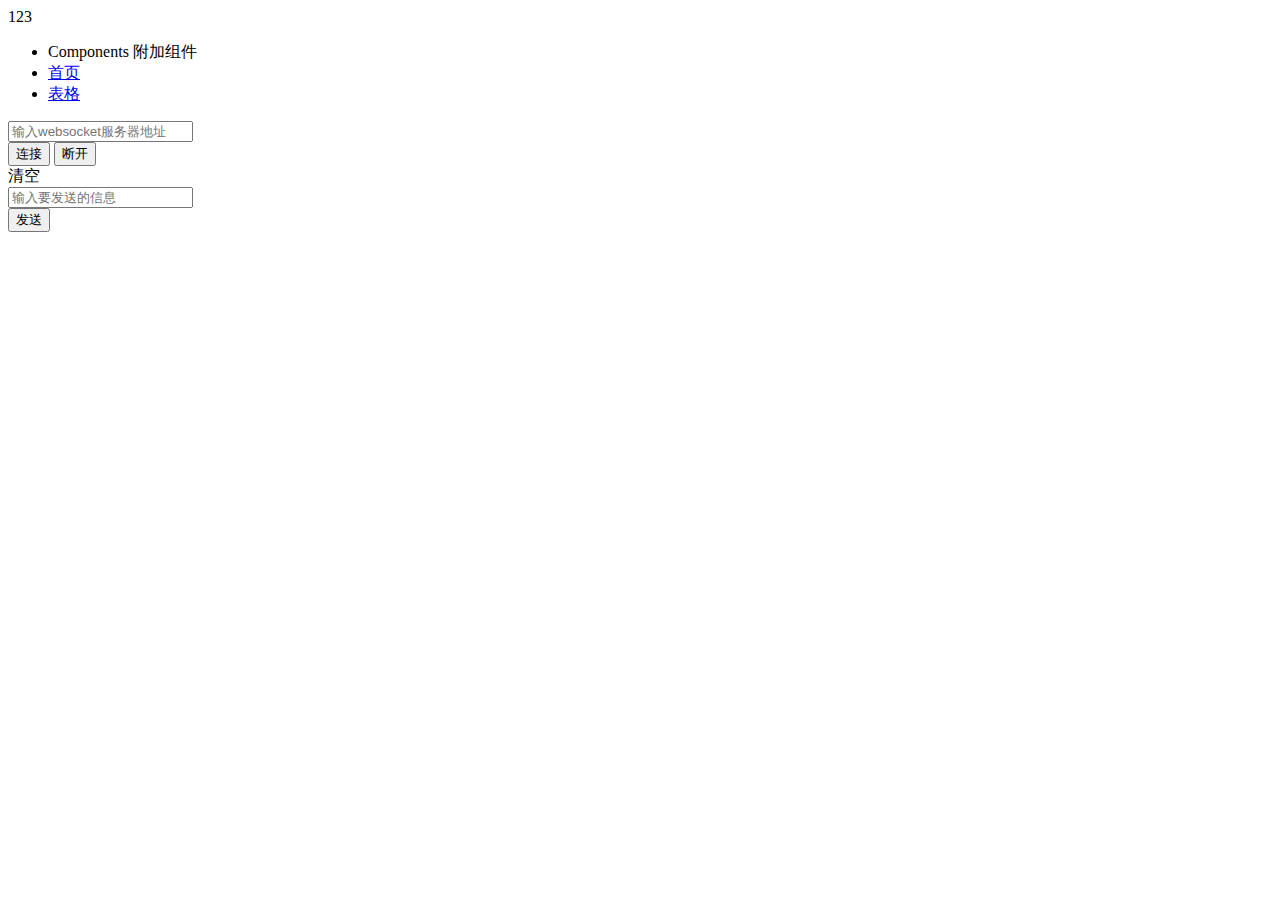
==== src/main/resources/templates/it/websocket.html @ 33878538 "nothing" ====
<!DOCTYPE html>
<html>

<head>
    <meta charset="utf-8">
    <meta http-equiv="X-UA-Compatible" content="IE=edge">
    <meta name="description" content="">
    <meta name="keywords" content="">
    <meta name="viewport" content="width=device-width, initial-scale=1">
    <title>WebSocket调试助手</title>

    <!-- Set render engine for 360 browser -->
    <meta name="renderer" content="webkit">

    <!-- No Baidu Siteapp-->
    <meta http-equiv="Cache-Control" content="no-siteapp" />

    <link rel="icon" type="image/png" th:href="@{/i/favicon.png}">

    <!-- Add to homescreen for Chrome on Android -->
    <meta name="mobile-web-app-capable" content="yes">
    <link rel="icon" sizes="192x192" th:href="@{/i/app-icon72x72@2x.png}">

    <!-- Add to homescreen for Safari on iOS -->
    <meta name="apple-mobile-web-app-capable" content="yes">
    <meta name="apple-mobile-web-app-status-bar-style" content="black">
    <meta name="apple-mobile-web-app-title" content="Amaze UI" />
    <link rel="apple-touch-icon-precomposed" th:href="@{/i/app-icon72x72@2x.png}">

    <!-- Tile icon for Win8 (144x144 + tile color) -->
    <meta name="msapplication-TileImage" th:content="@{/i/app-icon72x72@2x.png}">
    <meta name="msapplication-TileColor" content="#0e90d2">

    <link rel="stylesheet" th:href="@{https://cdn.bootcss.com/amazeui/2.7.2/css/amazeui.min.css}">
    <link rel="stylesheet" th:href="@{/css/app.css}">
</head>

<body>
    <div class="am-g tpl-g">
        <!-- 头部 -->
        <header>

            123

        </header>

        <!--侧边栏菜单-->
        <div class="left-sidebar">
            <ul class="sidebar-nav">
                <li class="sidebar-nav-heading">Components
                    <span class="sidebar-nav-heading-info"> 附加组件</span>
                </li>
                <li class="sidebar-nav-link">
                    <a href="index.html" class="active">
                        <i class="am-icon-home sidebar-nav-link-logo"></i> 首页
                    </a>
                </li>
                <li class="sidebar-nav-link">
                    <a href="tables.html">
                        <i class="am-icon-table sidebar-nav-link-logo"></i> 表格
                    </a>
                </li>
            </ul>
        </div>
        <!--内容区域,在此添加websocket调试部分代码-->
        <div class="tpl-content-wrapper">

            <form class="am-form-inline">
                <div class="am-form-group">
                    <input type="text" id="websocket-address" class="am-form-field" placeholder="输入websocket服务器地址">
                </div>

                <button class="am-btn am-btn-default" id="websocket-connect">连接</button>
                <button class="am-btn am-btn-default" id="websocket-disconnect">断开</button>

            </form>

            <div  id="websocket-output">
                
            </div>
            <span class="am-icon-trash" id="websocket-clear">清空</span>
            <form class="am-form-inline">
                <div class="am-form-group">
                    <input type="text" id="websocket-message" class="am-form-field" placeholder="输入要发送的信息">
                </div>
                <button class="am-btn am-btn-default" id="websocket-send">发送</button>
            </form>
        </div>

    </div>

    <script th:src="@{https://cdn.bootcss.com/jquery/2.0.3/jquery.min.js}"></script>
    <script th:src="@{https://cdn.bootcss.com/amazeui/2.7.2/js/amazeui.min.js}"></script>
    <script th:src="@{/js/custom/websocket.js}"></script>
</body>
</html>
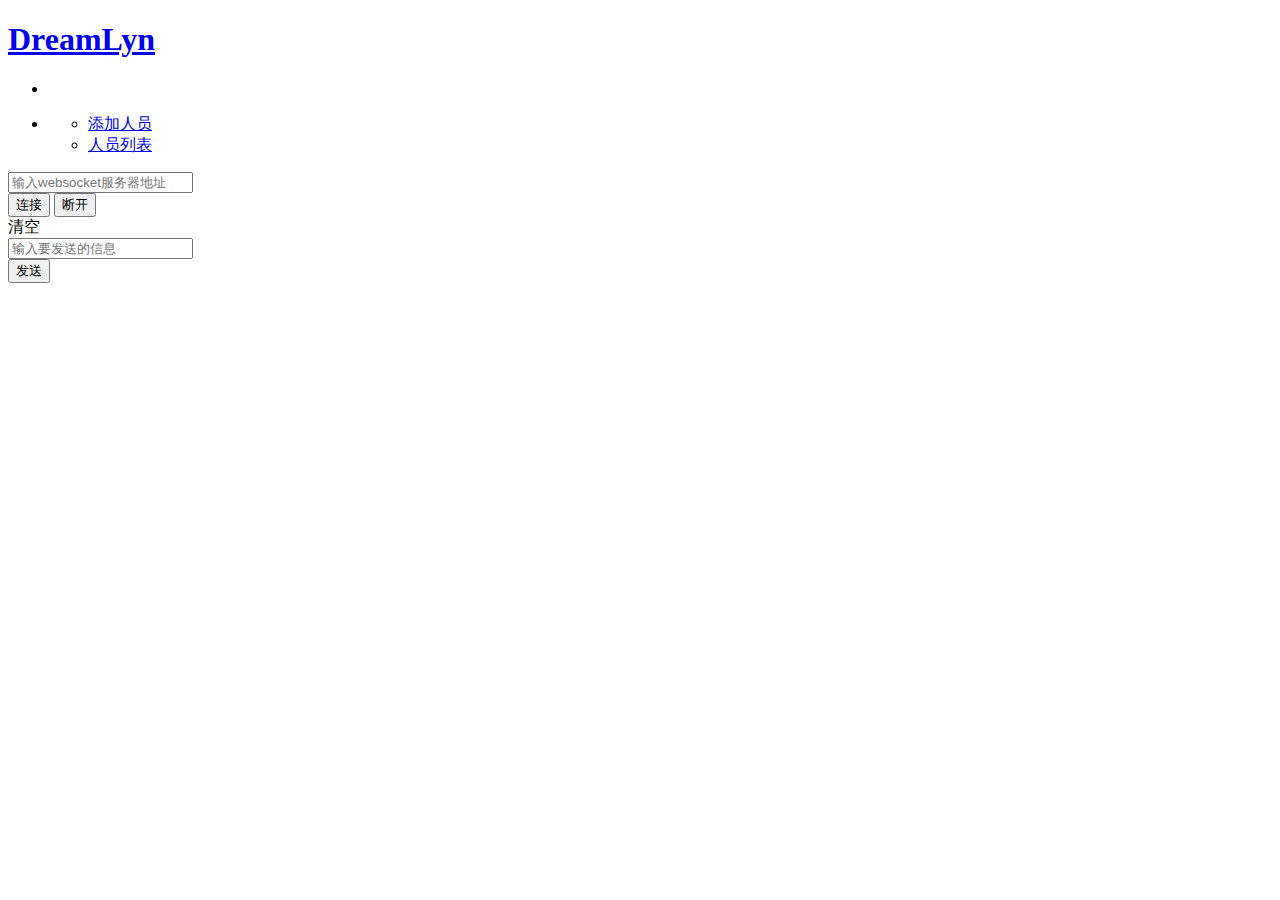
==== commit 9d3c95f3: "tijiao" ====
--- a/src/main/resources/templates/it/websocket.html
+++ b/src/main/resources/templates/it/websocket.html
@@ -2,95 +2,127 @@
 <html>
 
 <head>
-    <meta charset="utf-8">
-    <meta http-equiv="X-UA-Compatible" content="IE=edge">
-    <meta name="description" content="">
-    <meta name="keywords" content="">
-    <meta name="viewport" content="width=device-width, initial-scale=1">
-    <title>WebSocket调试助手</title>
+	<meta charset="utf-8">
+	<meta http-equiv="X-UA-Compatible" content="IE=edge">
+	<meta name="description" content="">
+	<meta name="keywords" content="">
+	<meta name="viewport" content="width=device-width, initial-scale=1">
+	<title>WebSocket调试助手</title>
 
-    <!-- Set render engine for 360 browser -->
-    <meta name="renderer" content="webkit">
+	<!-- Set render engine for 360 browser -->
+	<meta name="renderer" content="webkit">
 
-    <!-- No Baidu Siteapp-->
-    <meta http-equiv="Cache-Control" content="no-siteapp" />
+	<!-- No Baidu Siteapp-->
+	<meta http-equiv="Cache-Control" content="no-siteapp" />
 
-    <link rel="icon" type="image/png" th:href="@{/i/favicon.png}">
+	<link rel="icon" type="image/png" th:href="@{/images/icons/favicon.png}">
 
-    <!-- Add to homescreen for Chrome on Android -->
-    <meta name="mobile-web-app-capable" content="yes">
-    <link rel="icon" sizes="192x192" th:href="@{/i/app-icon72x72@2x.png}">
+	<!-- Add to homescreen for Chrome on Android -->
+	<meta name="mobile-web-app-capable" content="yes">
+	<link rel="icon" sizes="192x192" th:href="@{/images/icons/app-icon72x72@2x.png}">
 
-    <!-- Add to homescreen for Safari on iOS -->
-    <meta name="apple-mobile-web-app-capable" content="yes">
-    <meta name="apple-mobile-web-app-status-bar-style" content="black">
-    <meta name="apple-mobile-web-app-title" content="Amaze UI" />
-    <link rel="apple-touch-icon-precomposed" th:href="@{/i/app-icon72x72@2x.png}">
+	<!-- Add to homescreen for Safari on iOS -->
+	<meta name="apple-mobile-web-app-capable" content="yes">
+	<meta name="apple-mobile-web-app-status-bar-style" content="black">
+	<meta name="apple-mobile-web-app-title" content="WebSocket调试助手" />
+	<link rel="apple-touch-icon-precomposed" th:href="@{/images/icons/app-icon72x72@2x.png}">
 
-    <!-- Tile icon for Win8 (144x144 + tile color) -->
-    <meta name="msapplication-TileImage" th:content="@{/i/app-icon72x72@2x.png}">
-    <meta name="msapplication-TileColor" content="#0e90d2">
+	<!-- Tile icon for Win8 (144x144 + tile color) -->
+	<meta name="msapplication-TileImage" th:content="@{/images/icons/app-icon72x72@2x.png}">
+	<meta name="msapplication-TileColor" content="#0e90d2">
 
-    <link rel="stylesheet" th:href="@{https://cdn.bootcss.com/amazeui/2.7.2/css/amazeui.min.css}">
-    <link rel="stylesheet" th:href="@{/css/app.css}">
+	<link rel="stylesheet" th:href="@{https://cdn.bootcss.com/amazeui/2.7.2/css/amazeui.min.css}">
+	<link rel="stylesheet" th:href="@{/css/main.css}">
+	<link rel="stylesheet" th:href="@{/css/it/websocket.css}">
 </head>
 
 <body>
-    <div class="am-g tpl-g">
-        <!-- 头部 -->
-        <header>
+	<div class="am-g tpl-g">
+		<!-- 头部 -->
+		<header class="am-topbar">
 
-            123
+			<h1 class="am-topbar-brand">
+				<a href="#" th:text="${name}">DreamLyn</a>
+			</h1>
+			<ul class="am-nav am-nav-pills am-topbar-nav" th:each="menuItem:${menuItems}">
+				<li th:class="${menuItem.sequence==0}?'am-active':''">
+					<a href="#" th:text="${menuItem.menuValue}">
 
-        </header>
+					</a>
+				</li>
+			</ul>
+		</header>
 
-        <!--侧边栏菜单-->
-        <div class="left-sidebar">
-            <ul class="sidebar-nav">
-                <li class="sidebar-nav-heading">Components
-                    <span class="sidebar-nav-heading-info"> 附加组件</span>
-                </li>
-                <li class="sidebar-nav-link">
-                    <a href="index.html" class="active">
-                        <i class="am-icon-home sidebar-nav-link-logo"></i> 首页
-                    </a>
-                </li>
-                <li class="sidebar-nav-link">
-                    <a href="tables.html">
-                        <i class="am-icon-table sidebar-nav-link-logo"></i> 表格
-                    </a>
-                </li>
-            </ul>
-        </div>
-        <!--内容区域,在此添加websocket调试部分代码-->
-        <div class="tpl-content-wrapper">
+		<!--侧边栏菜单-->
+		<div class="left-sidebar">
+			<ul class="am-list admin-sidebar-list" id="collapase-nav-1">
+				<li class="am-panel" th:each="menuItemsVice,menuItemsViceStat:${menuItemsVices}">
+					<a data-am-collapse="{parent: '#collapase-nav-1'}" th:if="${menuItemsVice.menuItems.size()==0}" th:href="@{${menuItemsVice.url}}">
+						<i class="am-margin-left-sm" th:text="${menuItemsVice.menuValue}"></i>
+					</a>
 
-            <form class="am-form-inline">
-                <div class="am-form-group">
-                    <input type="text" id="websocket-address" class="am-form-field" placeholder="输入websocket服务器地址">
-                </div>
+					<a th:attr="data-am-collapse=${'{parent: #collapase-nav-1, target: #menu-1}'}" th:if="${menuItemsVice.menuItems.size()!=0}">
+						<i class="am-margin-left-sm" th:text="${menuItemsVice.menuValue}"></i>
+						<i class="am-icon-angle-right am-fr am-margin-right"></i>
+					</a>
 
-                <button class="am-btn am-btn-default" id="websocket-connect">连接</button>
-                <button class="am-btn am-btn-default" id="websocket-disconnect">断开</button>
+					<ul class="am-list am-collapse admin-sidebar-sub" th:attr="id=${'menu-'+menuItemsViceStat.index}">
+						<li>
+							<a href="#/userAdd">
+								<i class="am-icon-user am-margin-left-sm"></i> 添加人员 </a>
+						</li>
+						<li>
+							<a href="#/userList/0">
+								<i class="am-icon-user am-margin-left-sm"></i> 人员列表 </a>
+						</li>
+					</ul>
+				</li>
 
-            </form>
+				<!-- <li class="am-panel" th:if="${menuItemsVice.menuItems.size()!=0}">
+					<a data-am-collapse="{parent: '#collapase-nav-1'}">
+						<i class="am-margin-left-sm" th:text="${menuItemsVice.menuValue}"></i>
+						<i class="am-icon-angle-right am-fr am-margin-right"></i>
+					</a> -->
+				<!-- <ul class="am-list am-collapse admin-sidebar-sub" id="user-nav">
+						<li>
+							<a href="#/userAdd">
+								<i class="am-icon-user am-margin-left-sm"></i> 添加人员 </a>
+						</li>
+						<li>
+							<a href="#/userList/0">
+								<i class="am-icon-user am-margin-left-sm"></i> 人员列表 </a>
+						</li>
+					</ul> -->
+				<!-- </li> -->
+			</ul>
 
-            <div  id="websocket-output">
-                
-            </div>
-            <span class="am-icon-trash" id="websocket-clear">清空</span>
-            <form class="am-form-inline">
-                <div class="am-form-group">
-                    <input type="text" id="websocket-message" class="am-form-field" placeholder="输入要发送的信息">
-                </div>
-                <button class="am-btn am-btn-default" id="websocket-send">发送</button>
-            </form>
-        </div>
+		</div>
+		<!--内容区域,在此添加websocket调试部分代码-->
+		<div class="tpl-content-wrapper">
 
-    </div>
+			<form class="am-form-inline">
+				<div class="am-form-group">
+					<input type="text" id="websocket-address" class="am-form-field" placeholder="输入websocket服务器地址">
+				</div>
+				<button class="am-btn am-btn-default" id="websocket-connect">连接</button>
+				<button class="am-btn am-btn-default" id="websocket-disconnect">断开</button>
+			</form>
 
-    <script th:src="@{https://cdn.bootcss.com/jquery/2.0.3/jquery.min.js}"></script>
-    <script th:src="@{https://cdn.bootcss.com/amazeui/2.7.2/js/amazeui.min.js}"></script>
-    <script th:src="@{/js/custom/websocket.js}"></script>
+			<div id="websocket-output"></div>
+			<span class="am-icon-trash" id="websocket-clear">清空</span>
+			<form class="am-form-inline">
+				<div class="am-form-group">
+					<input type="text" id="websocket-message" class="am-form-field" placeholder="输入要发送的信息">
+				</div>
+				<button class="am-btn am-btn-default" id="websocket-send">发送</button>
+			</form>
+		</div>
+
+	</div>
+
+	<script th:src="@{https://cdn.bootcss.com/jquery/2.0.3/jquery.min.js}"></script>
+	<script th:src="@{https://cdn.bootcss.com/amazeui/2.7.2/js/amazeui.min.js}"></script>
+	<script th:src="@{/js/it/websocket.js}"></script>
 </body>
+
 </html>